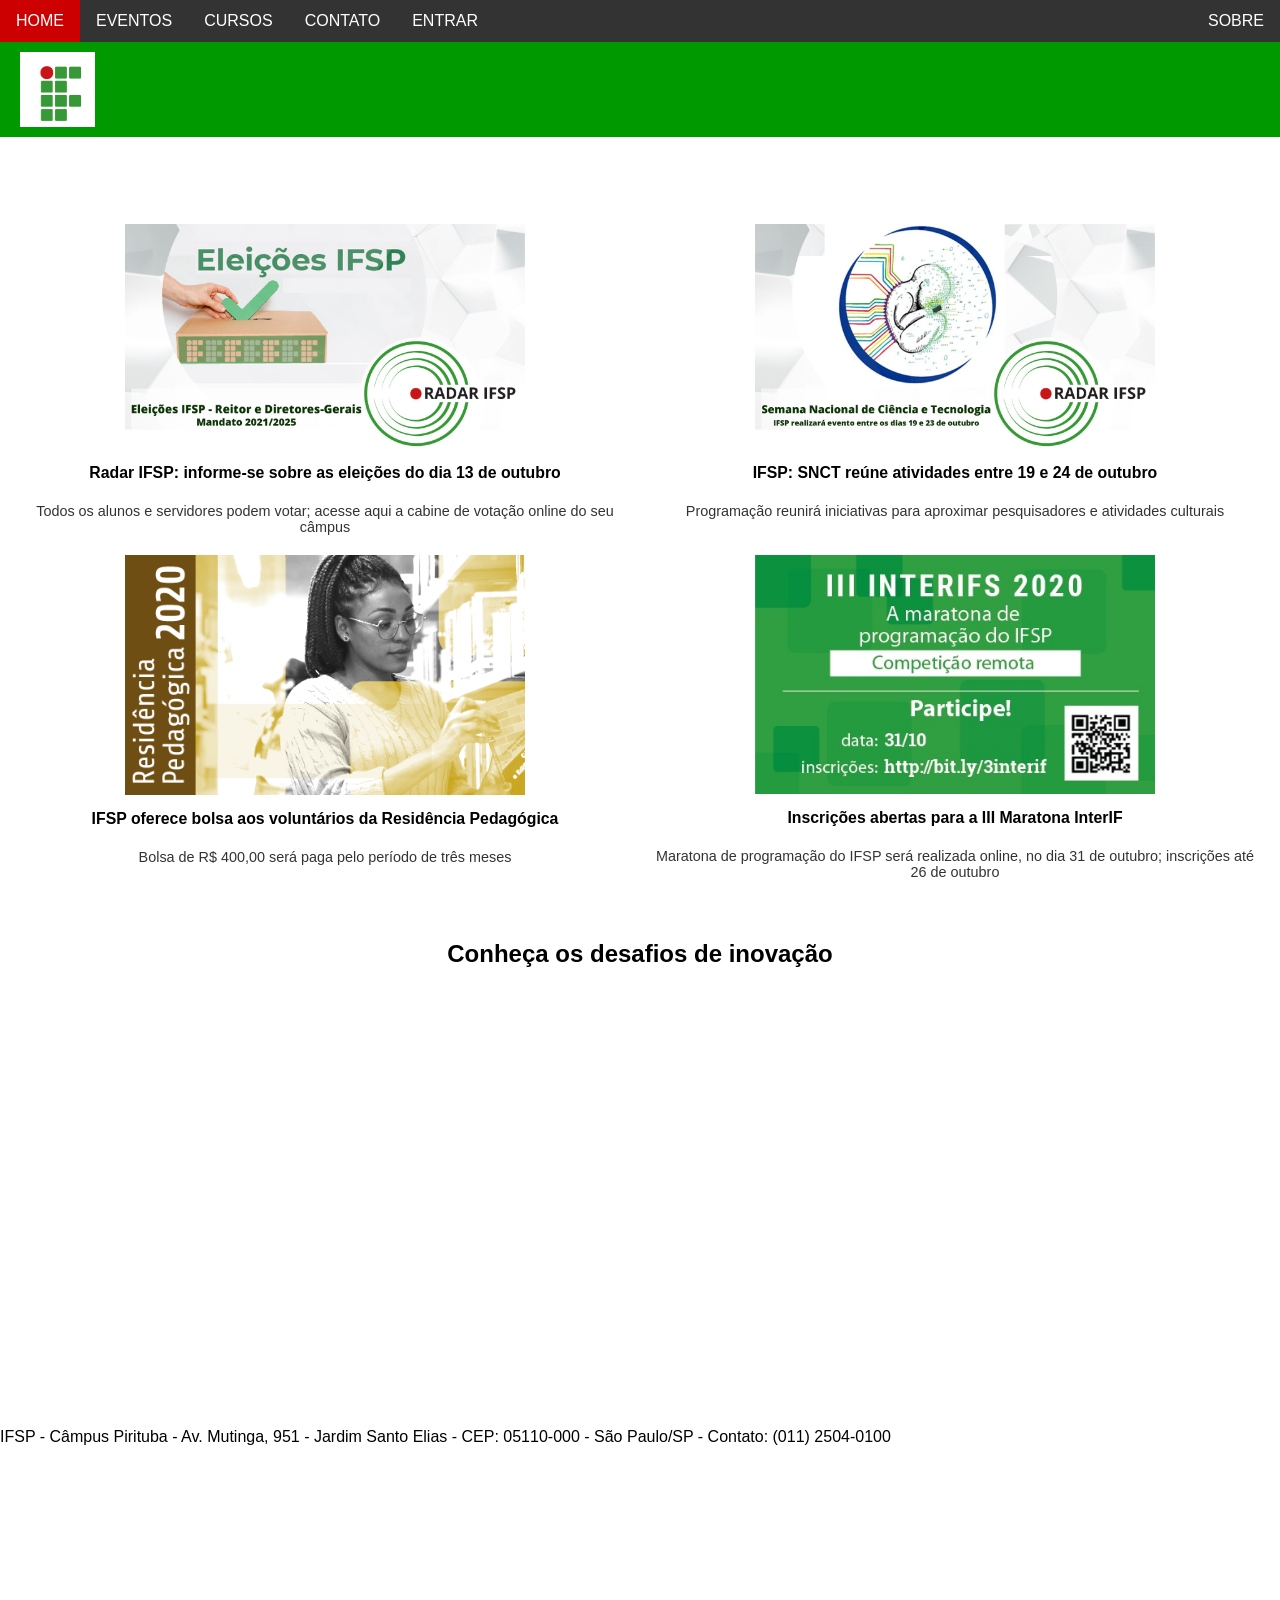
==== index.html @ 8359a473 "Update layout and fix logo" ====
<!DOCTYPE html>
<html lang="pt-BR">
  <head>
    <meta charset="UTF-8" />
    <title>HOME - IFSP - Pirituba - CSS - Semana 06</title>
    <link rel="shortcut icon" href="favicon.ico" type="image/x-icon" />
    <link rel="stylesheet" href="css/conteudo.css" />
    <script src="js/disabling.js"></script>
  </head>

  <body id="top">
    <header id="cabecalho">
      <nav>
        <object width="100%" height="200px" data="menu.html"></object>
      </nav>
    </header>

    <main id="conteudo">
      <section class="grid-container">
        <figure class="grid-item">
          <a href="#" aria-label="Eleições IFSP">
            <img src="eleicoes.jpg" alt="Eleições IFSP" />
          </a>
          <figcaption>
            <strong>Radar IFSP: informe-se sobre as eleições do dia 13 de outubro</strong><br>
            Todos os alunos e servidores podem votar; acesse aqui a cabine de votação online do seu câmpus
          </figcaption>
        </figure>

        <figure class="grid-item">
          <a href="#" aria-label="Semana Nacional de Ciência e Tecnologia">
            <img src="snct.jpg" alt="Semana Nacional de Ciência e Tecnologia" />
          </a>
          <figcaption>
            <strong>IFSP: SNCT reúne atividades entre 19 e 24 de outubro</strong><br>
            Programação reunirá iniciativas para aproximar pesquisadores e atividades culturais
          </figcaption>
        </figure>

        <figure class="grid-item">
          <a href="#" aria-label="Residência Pedagógica">
            <img src="residencia.png" alt="Residência Pedagógica" />
          </a>
          <figcaption>
            <strong>IFSP oferece bolsa aos voluntários da Residência Pedagógica</strong><br>
            Bolsa de R$ 400,00 será paga pelo período de três meses
          </figcaption>
        </figure>

        <figure class="grid-item">
          <a href="#" aria-label="III Maratona InterIF">
            <img src="maratona de prgoramação do IFSP.jpeg" alt="III Maratona InterIF" />
          </a>
          <figcaption>
            <strong>Inscrições abertas para a III Maratona InterIF</strong><br>
            Maratona de programação do IFSP será realizada online, no dia 31 de outubro; inscrições até 26 de outubro
          </figcaption>
        </figure>
      </section>

      <section class="inovacao-section">
        <h2>Conheça os desafios de inovação</h2>
        <div class="videoWrapper square-video">
          <iframe
            src="https://www.youtube.com/embed/5g5LQe3m8Po?si=czt8U-9_2DlQv28R"
            title="YouTube video player"
            frameborder="0"
            allow="accelerometer; autoplay; clipboard-write; encrypted-media; gyroscope; picture-in-picture"
            allowfullscreen
          ></iframe>
        </div>
      </section>
    </main>

    <footer>
      <object width="100%" height="200px" data="rodape.html"></object>
    </footer>
  </body>
</html>
---- css/conteudo.css ----
@charset "UTF-8";

body {
  margin: 0;
  font-family: Arial, Helvetica, sans-serif;
}

#conteudo {
  width: 100%;
}

img {
  /* border-radius: 50%; */
  display: block;
  margin-left: auto;
  margin-right: auto;
  width: 50%;
  height: auto;
}

figure {
  display: inline-block;
  border: 0px dotted gray;
  margin: 20px;
}

figure img {
  vertical-align: top;
}

/* Banner do evento em formato oval (como no modelo) */
#img-palestra {
  border-radius: 45%;
}

figure figcaption {
  border: 1px dotted blue;
  text-align: center;
  padding: 6px 8px;
}

aside p {
  text-align: center;
}

aside h3,
section h2 {
  text-align: left;
  font-size: 1em;
  font-weight: bold;
  margin-top: 12px;
  margin-bottom: 4px;
}

h1 {
  text-align: left;
}

/* vídeo responsivo */
.videoWrapper {
  position: relative;
  width: 100%;
  max-width: 560px;
  margin: 0 auto;
  padding-bottom: 56.25%;
  height: 0;
  overflow: hidden;
}

.videoWrapper iframe {
  position: absolute;
  top: 0;
  left: 0;
  width: 100%;
  height: 100%;
}

#bloco-evento-home {
  width: 100%;
  text-align: center;
}

#bloco-evento-home figure {
  display: inline-block;
}

/* Grid Layout para as imagens */
.grid-container {
  display: grid;
  grid-template-columns: 1fr 1fr;
  gap: 20px;
  padding: 20px;
  justify-items: center;
}

.grid-item {
  display: flex;
  flex-direction: column;
  align-items: center;
  text-align: center;
  margin: 0;
  border: none;
}

.grid-item img {
  width: 100%;
  max-width: 400px;
  border-radius: 0;
  margin-bottom: 15px;
}

.grid-item figcaption {
  border: none;
  padding: 0;
  font-size: 0.9em;
  color: #333;
}

.grid-item figcaption strong {
  font-size: 1.1em;
  color: #000;
  display: block;
  margin-bottom: 5px;
}

/* Estilos da Seção Inovação */
.inovacao-section {
  text-align: center;
  margin-top: 40px;
  margin-bottom: 40px;
}

.inovacao-section h2 {
  text-align: center;
  font-size: 1.5em;
  margin-bottom: 20px;
}

/* Vídeo Quadrado */
.videoWrapper.square-video {
  padding-bottom: 0;
  aspect-ratio: 1 / 1;
  height: auto;
  max-width: 400px;
  margin: 0 auto;
}
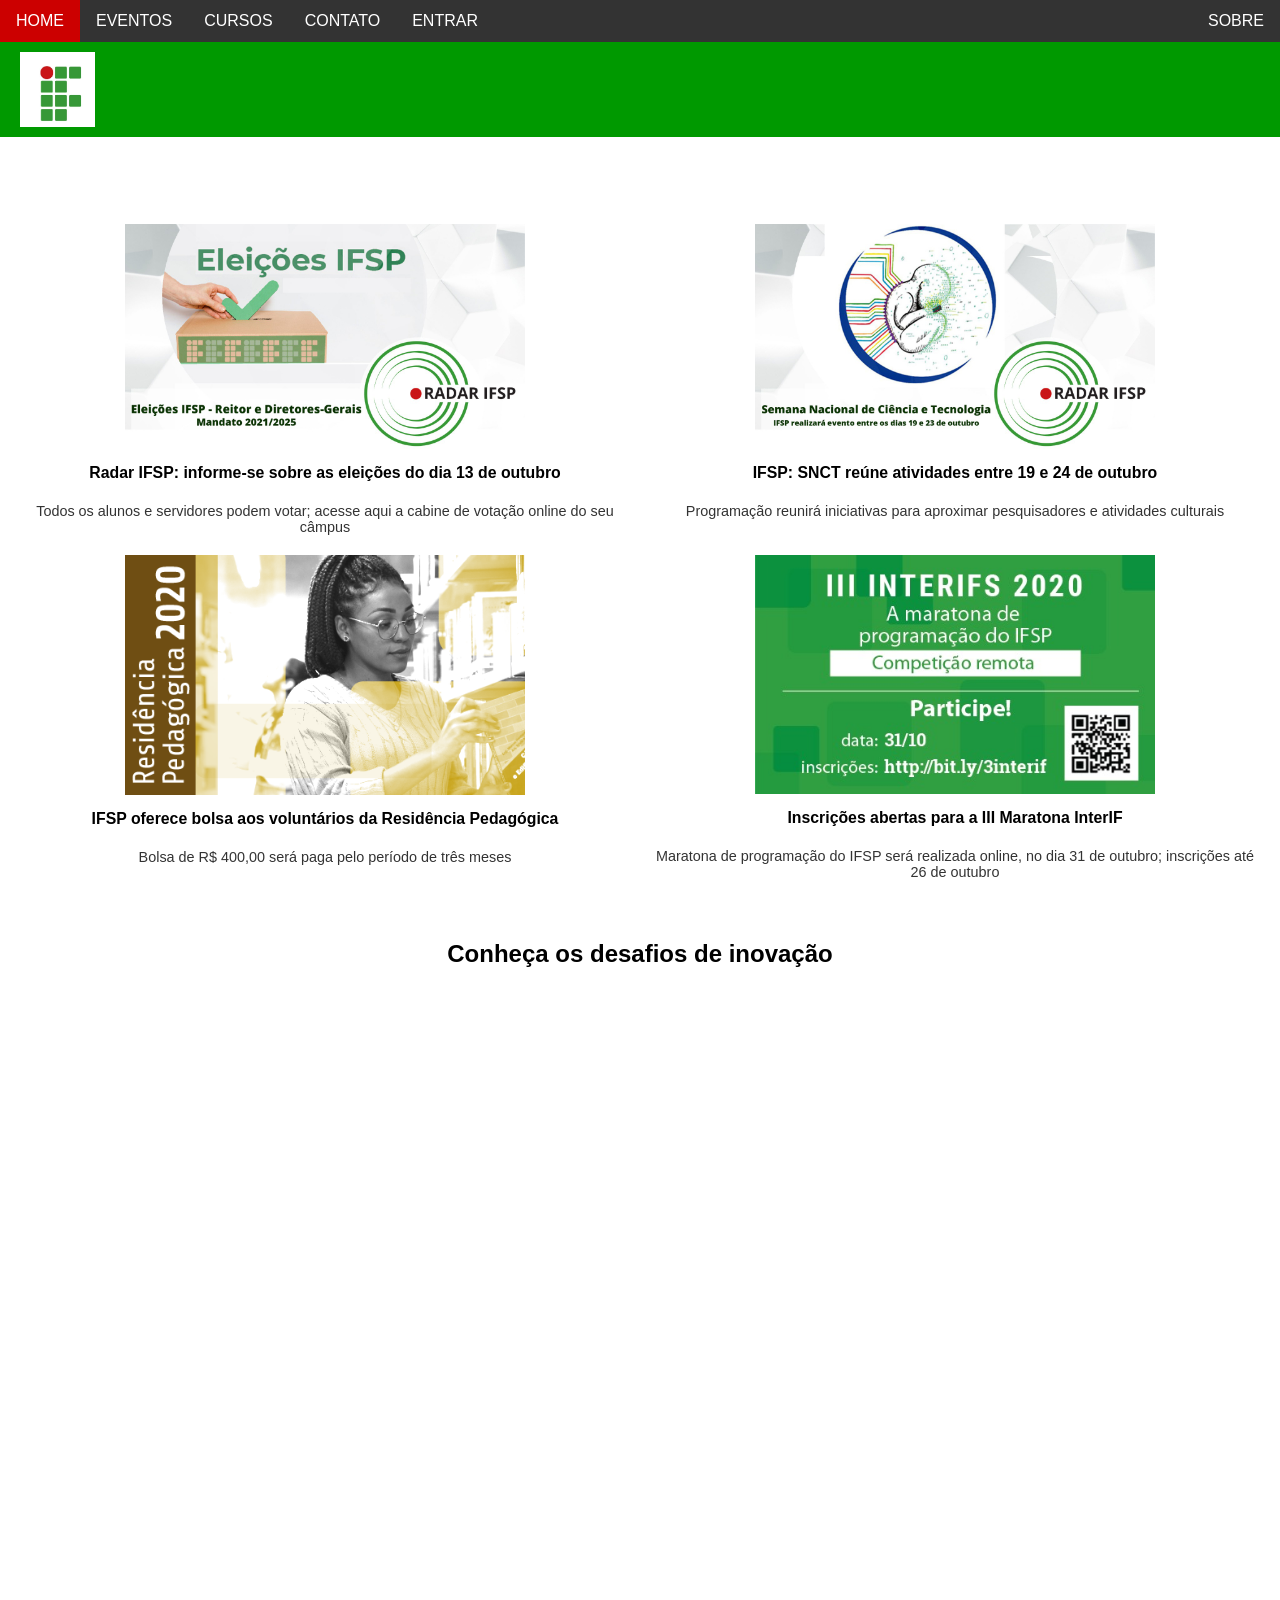
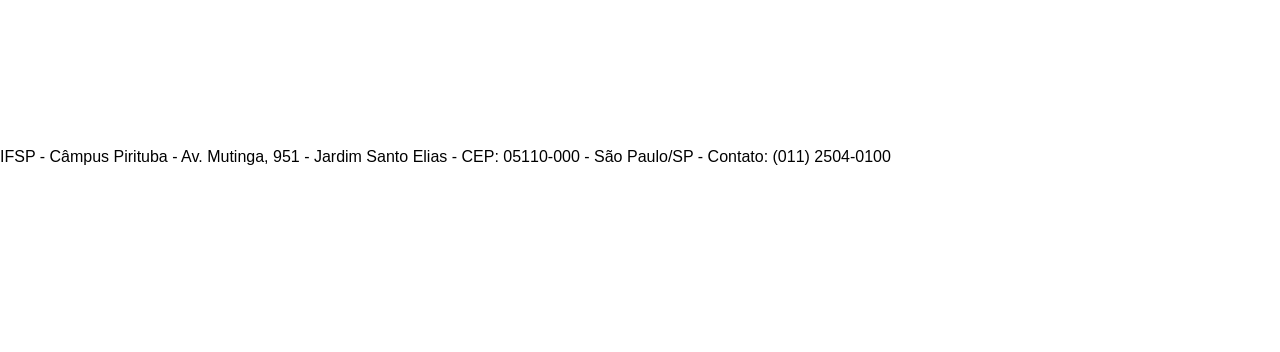
==== commit bed6f66d: "Fix youtube video aspect ratio" ====
--- a/index.html
+++ b/index.html
@@ -60,7 +60,7 @@
 
       <section class="inovacao-section">
         <h2>Conheça os desafios de inovação</h2>
-        <div class="videoWrapper square-video">
+        <div class="videoWrapper">
           <iframe
             src="https://www.youtube.com/embed/5g5LQe3m8Po?si=czt8U-9_2DlQv28R"
             title="YouTube video player"
--- a/css/conteudo.css
+++ b/css/conteudo.css
@@ -136,12 +136,5 @@
   margin-bottom: 20px;
 }
 
-/* Vídeo Quadrado */
-.videoWrapper.square-video {
-  padding-bottom: 0;
-  aspect-ratio: 1 / 1;
-  height: auto;
-  max-width: 400px;
-  margin: 0 auto;
-}
 
+
